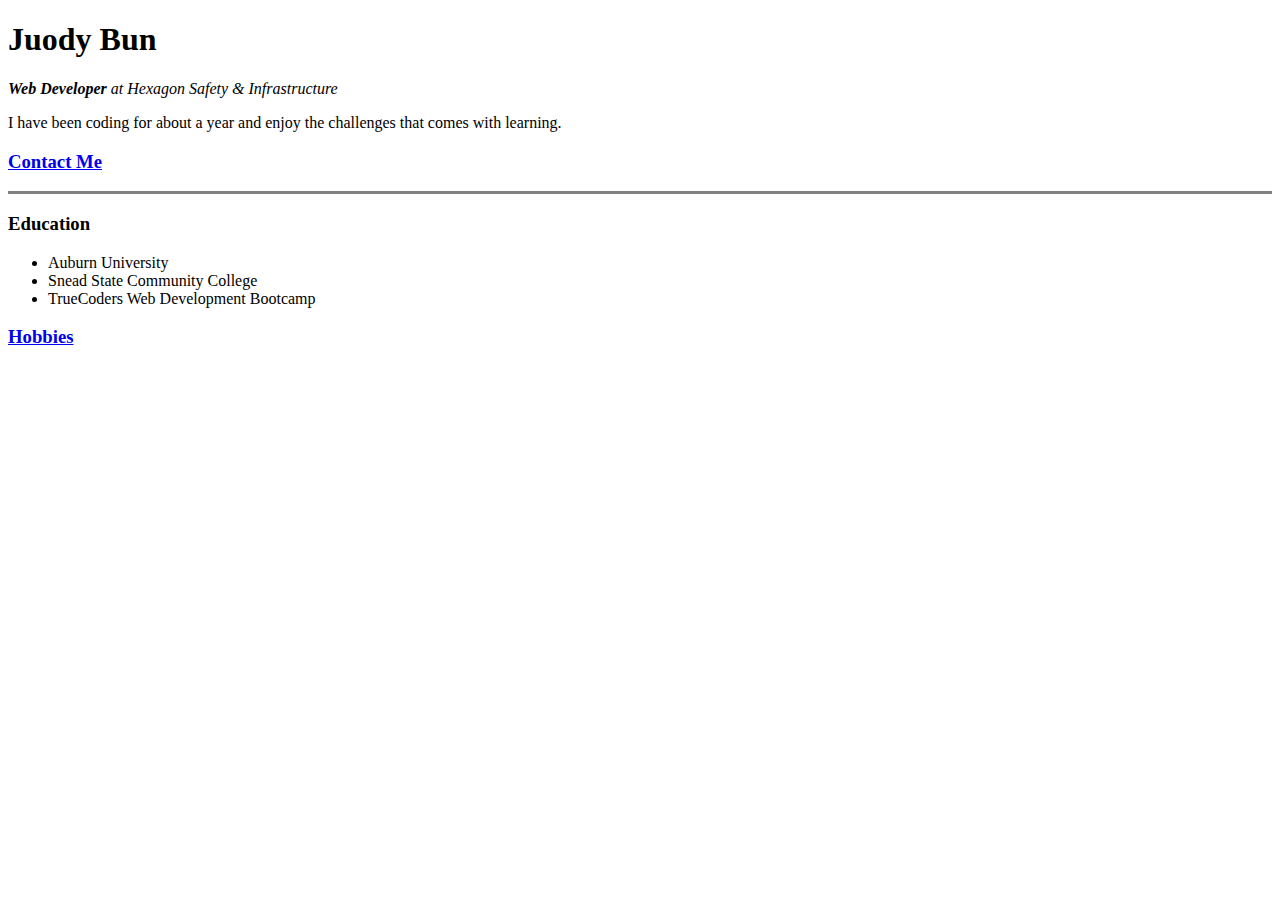
==== HTML - Personal Site/index.html @ 307a68f9 "First commit" ====
<!DOCTYPE html>
<html>
<head>
    <meta charset="UTF-8">
    <title>♡ Juody's Personal Page</title>
</head>
<body>
   <h1>Juody Bun</h1> 
   <p><em><strong>Web Developer</strong> at Hexagon Safety & Infrastructure</em></p>
   <p>I have been coding for about a year and enjoy the challenges that comes with learning.</p>
   <h3><a href="contactme.html">Contact Me</a></h3>
   <hr size="3" noshade="none">
   <h3>Education</h3>
   <ul>
       <li>Auburn University</li>
       <li>Snead State Community College</li>
       <li>TrueCoders Web Development Bootcamp</li>
   </ul>
   <h3><a href="hobbies.html">Hobbies</a></h3>
</body>
</html>
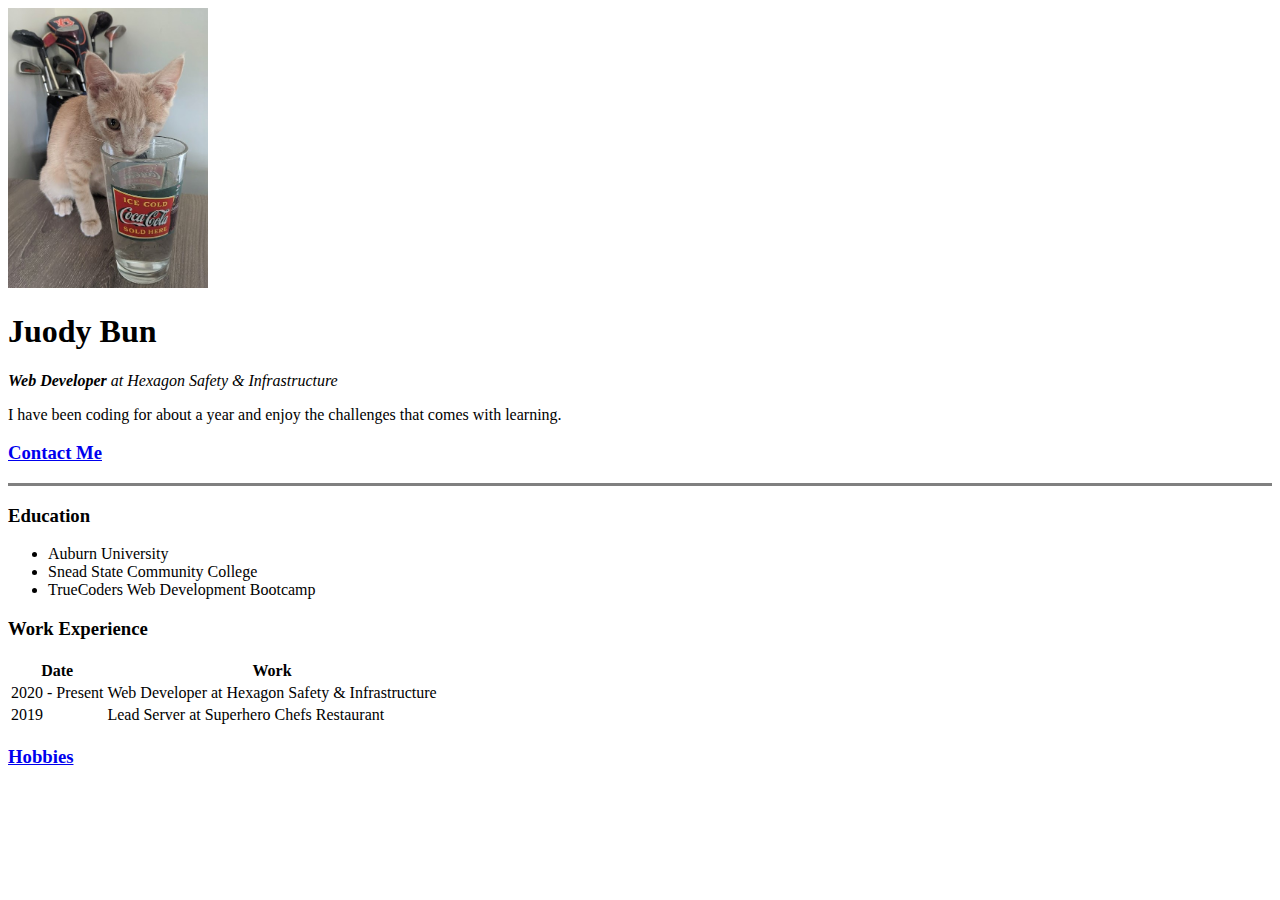
==== commit d8bb0958: "Inserted profile picture" ====
--- a/HTML - Personal Site/index.html
+++ b/HTML - Personal Site/index.html
@@ -5,6 +5,7 @@
     <title>♡ Juody's Personal Page</title>
 </head>
 <body>
+    <img src="gracie.jpg" width=200 alt="profile picture">
    <h1>Juody Bun</h1> 
    <p><em><strong>Web Developer</strong> at Hexagon Safety & Infrastructure</em></p>
    <p>I have been coding for about a year and enjoy the challenges that comes with learning.</p>
@@ -16,6 +17,27 @@
        <li>Snead State Community College</li>
        <li>TrueCoders Web Development Bootcamp</li>
    </ul>
+
+   <h3>Work Experience</h3>
+   <table>
+       <thead>
+        <tr>
+            <th>Date</th>
+            <th>Work</th>    
+        </tr>
+       </thead>
+       <tbody>
+        <tr>
+            <td>2020 - Present</td>
+            <td>Web Developer at Hexagon Safety & Infrastructure</td>
+        </tr>
+        <tr>
+           <td>2019</td>
+           <td>Lead Server at Superhero Chefs Restaurant</td>
+       </tr>
+       </tbody>
+   </table>
+
    <h3><a href="hobbies.html">Hobbies</a></h3>
 </body>
 </html>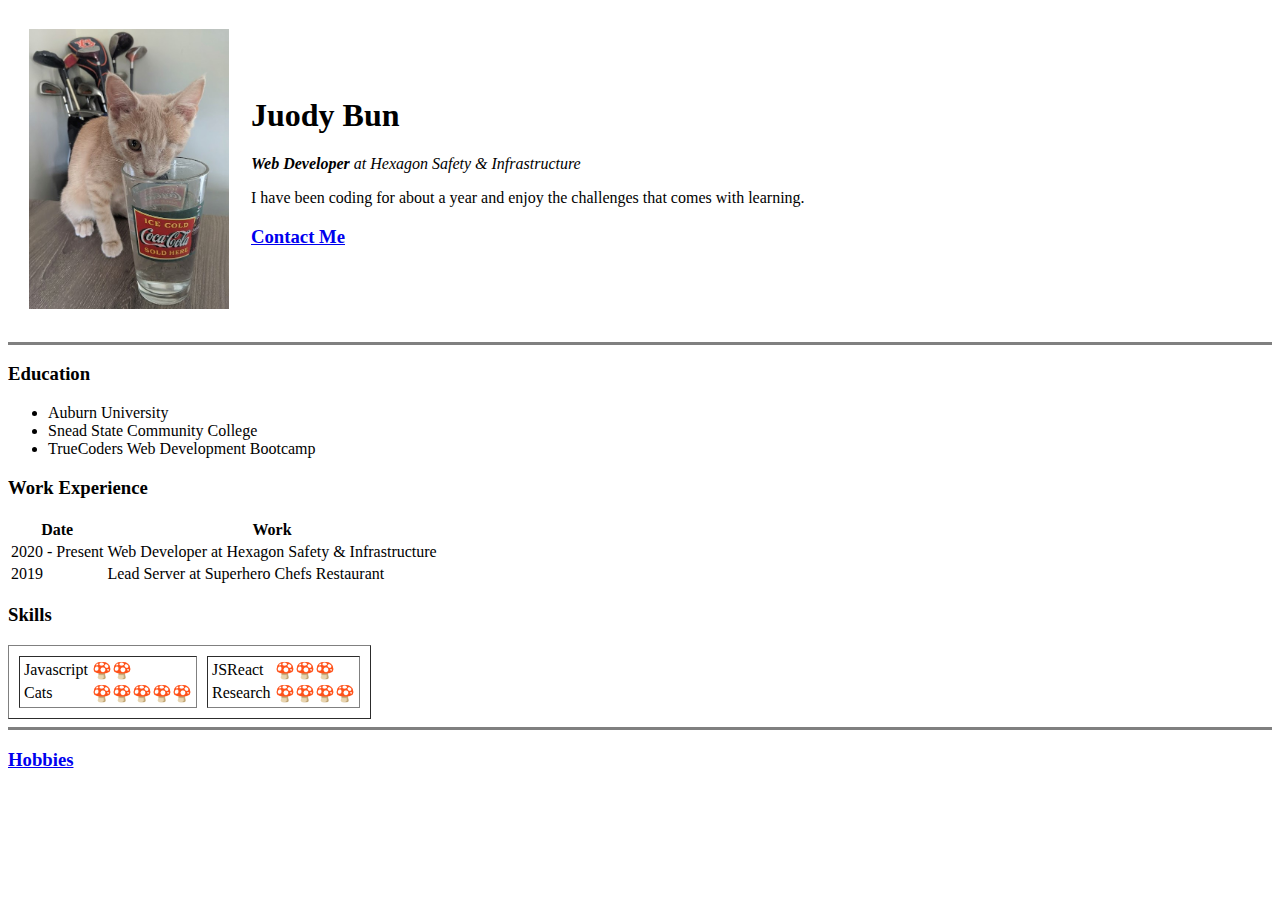
==== commit 54b9cfaf: "Addes skills and hr lines" ====
--- a/HTML - Personal Site/index.html
+++ b/HTML - Personal Site/index.html
@@ -5,12 +5,20 @@
     <title>♡ Juody's Personal Page</title>
 </head>
 <body>
-    <img src="gracie.jpg" width=200 alt="profile picture">
-   <h1>Juody Bun</h1> 
-   <p><em><strong>Web Developer</strong> at Hexagon Safety & Infrastructure</em></p>
-   <p>I have been coding for about a year and enjoy the challenges that comes with learning.</p>
-   <h3><a href="contactme.html">Contact Me</a></h3>
+    <table cellspacing="20">
+        <tr>
+            <td><img src="gracie.jpg" width=200 alt="profile picture"></td>
+            <td>
+                <h1>Juody Bun</h1> 
+                <p><em><strong>Web Developer</strong> at Hexagon Safety & Infrastructure</em></p>
+                <p>I have been coding for about a year and enjoy the challenges that comes with learning.</p>
+                <h3><a href="contactme.html">Contact Me</a></h3>
+            </td>
+        </tr>
+    </table>
+   
    <hr size="3" noshade="none">
+   
    <h3>Education</h3>
    <ul>
        <li>Auburn University</li>
@@ -38,6 +46,38 @@
        </tbody>
    </table>
 
+   <h3>Skills</h3>
+   <table cellspacing="10" border="1">
+       <tr>
+           <td>
+        <table>
+            <tr>
+                <td>Javascript</td>
+                <td>🍄🍄</td>
+            </tr>
+            <tr>
+                <td>Cats</td>
+                <td>🍄🍄🍄🍄🍄</td>
+            </tr>
+        </table>
+        </td>
+        <td>
+        <table>
+            <tr>
+                <td>JSReact</td>
+                <td>🍄🍄🍄</td>
+            </tr>
+            <tr>
+                <td>Research</td>
+                <td>🍄🍄🍄🍄</td>
+            </tr>
+        </table>
+       </tr>
+    </td>
+   </table>
+   
+   <hr size="3" noshade="none">
+
    <h3><a href="hobbies.html">Hobbies</a></h3>
 </body>
 </html>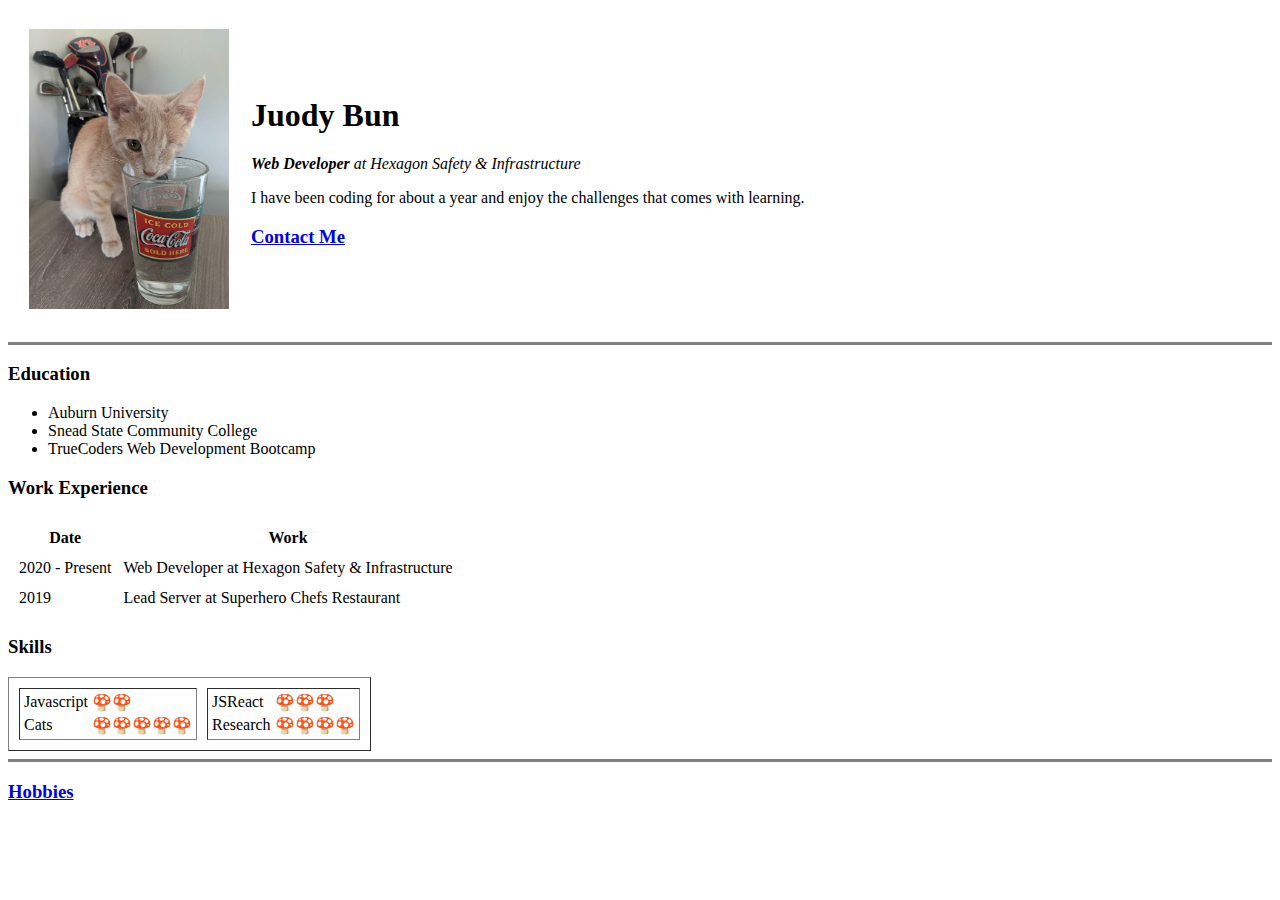
==== commit 74c5dd55: "Added spacing" ====
--- a/HTML - Personal Site/index.html
+++ b/HTML - Personal Site/index.html
@@ -27,7 +27,7 @@
    </ul>
 
    <h3>Work Experience</h3>
-   <table>
+   <table cellspacing="10">
        <thead>
         <tr>
             <th>Date</th>
